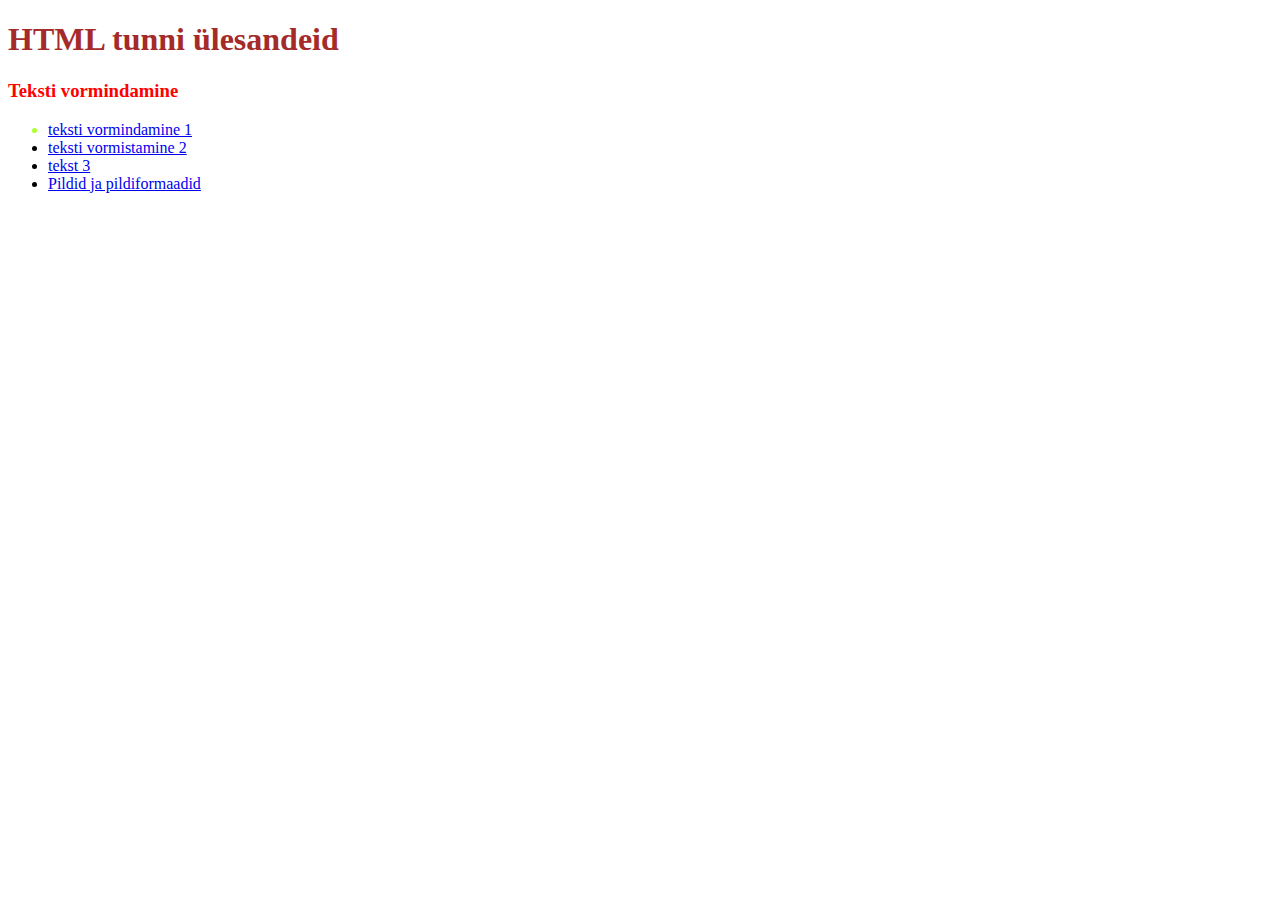
==== index.html @ a6febb94 "First Commit" ====
<!DOCTYPE html>
<html lang="en">
<head>
    <meta charset="UTF-8">
    <meta name="viewport" content="width=device-width, initial-scale=1.0">
    <title>HTML/Css tund</title>

    <link rel="shortcut icon" href="./image.png" type="image/x-icon">
</head>
<body>
    <h1 style="color: brown;">HTML tunni ülesandeid</h1>
    <h3 style="color: red;">Teksti vormindamine</h3>
    <ul>
        <li style="color: greenyellow;"><a href="./tekstid/tekst_1.html">teksti vormindamine 1</a></li>
        <li><a href="./tekstid/tekst_2.html">teksti vormistamine 2</a></li>
        <li><a href="./Tekst3/tekstid-3.html">tekst 3</a></li>
        <li><a href="./tekstid/tund4.html">Pildid ja pildiformaadid</a></li>
    </ul>
</body>
</html>
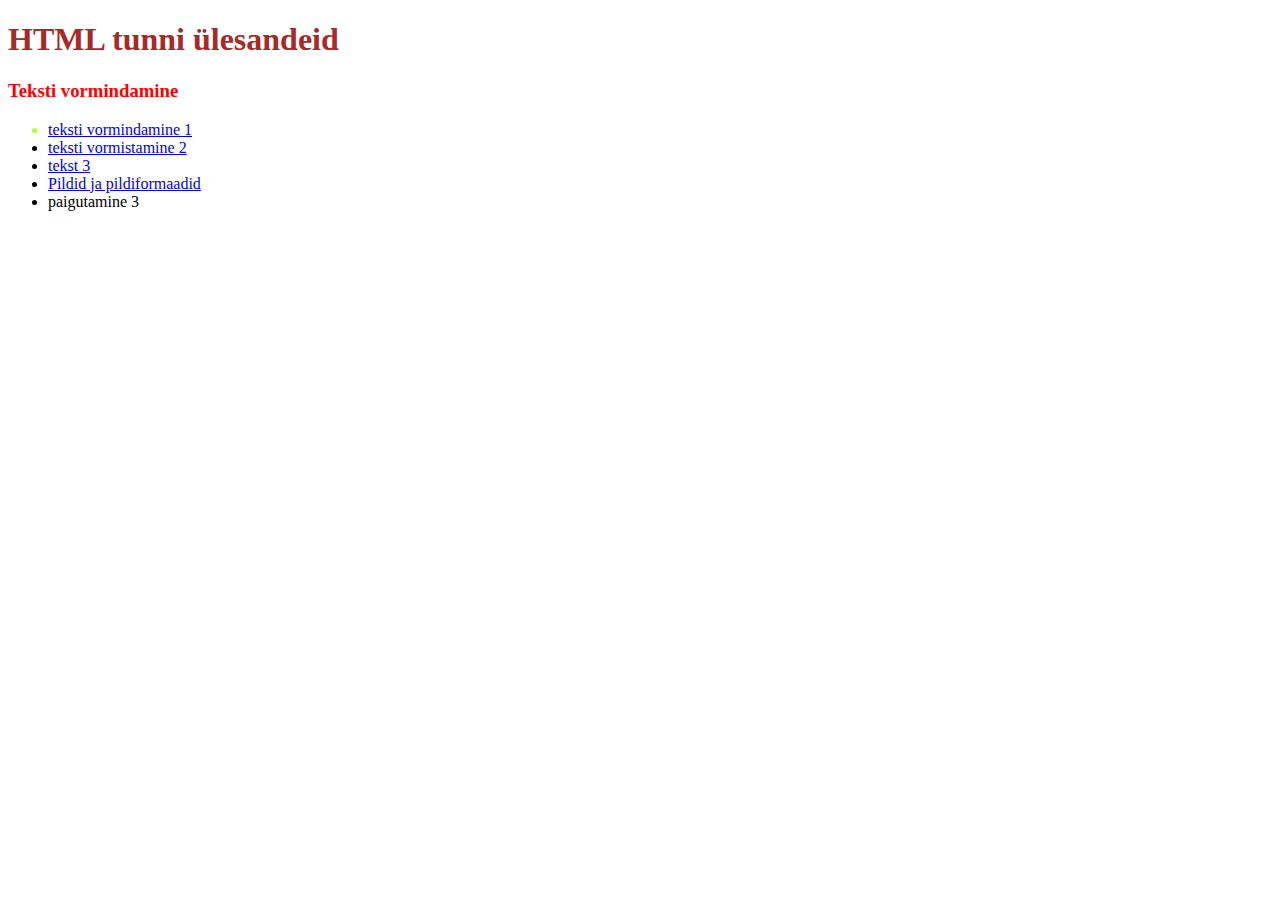
==== commit eb40ee30: "index" ====
--- a/index.html
+++ b/index.html
@@ -15,6 +15,7 @@
         <li><a href="./tekstid/tekst_2.html">teksti vormistamine 2</a></li>
         <li><a href="./Tekst3/tekstid-3.html">tekst 3</a></li>
         <li><a href="./tekstid/tund4.html">Pildid ja pildiformaadid</a></li>
+        <li><a href="./ProgressivForm/paigutamine3.html"></a>paigutamine 3</li>
     </ul>
 </body>
 </html> 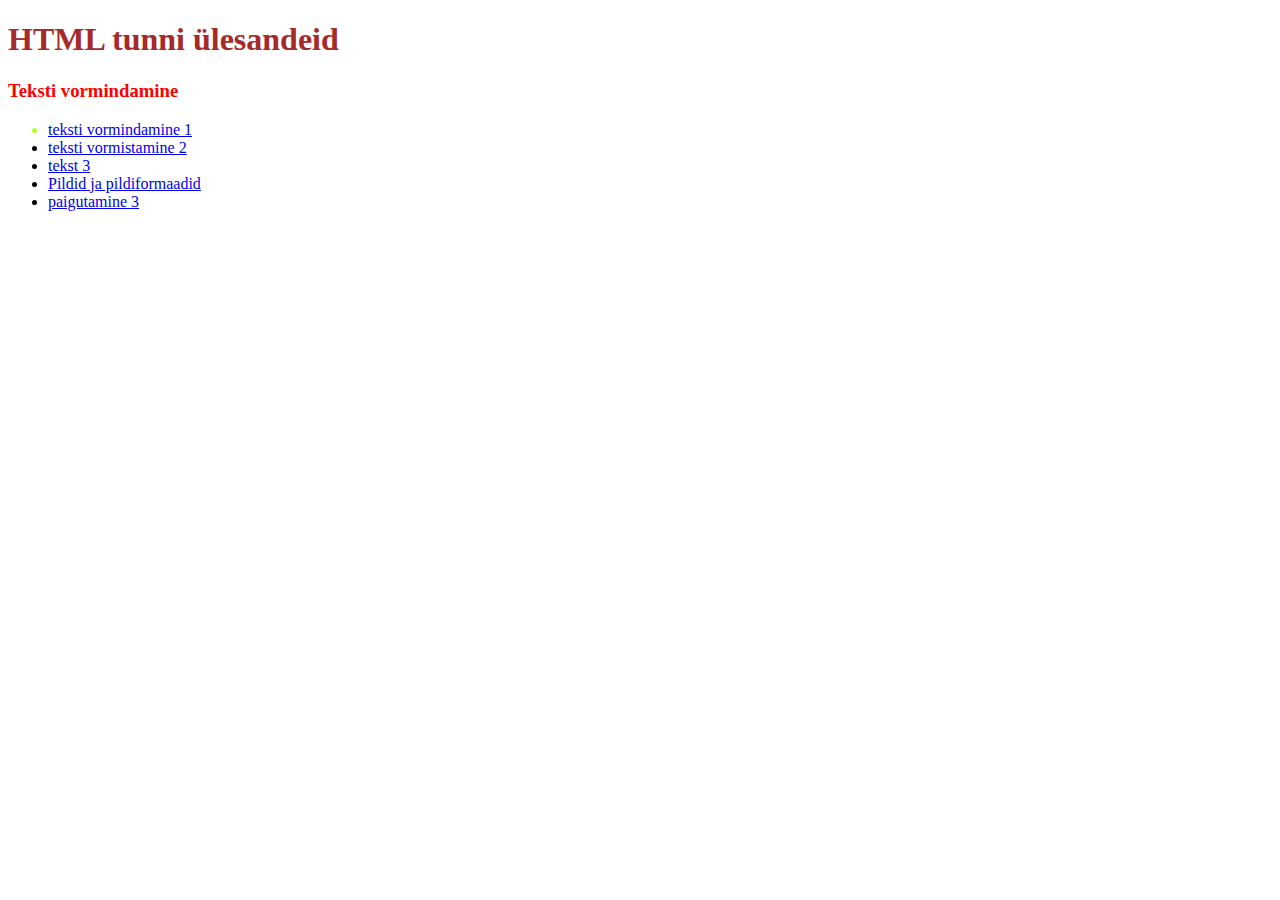
==== commit ff83c872: "index fixed" ====
--- a/index.html
+++ b/index.html
@@ -15,7 +15,7 @@
         <li><a href="./tekstid/tekst_2.html">teksti vormistamine 2</a></li>
         <li><a href="./Tekst3/tekstid-3.html">tekst 3</a></li>
         <li><a href="./tekstid/tund4.html">Pildid ja pildiformaadid</a></li>
-        <li><a href="./ProgressivForm/paigutamine3.html"></a>paigutamine 3</li>
+        <li><a href="./ProgressivForm/paigutamine3.html">paigutamine 3</a></li>
     </ul>
 </body>
 </html> 